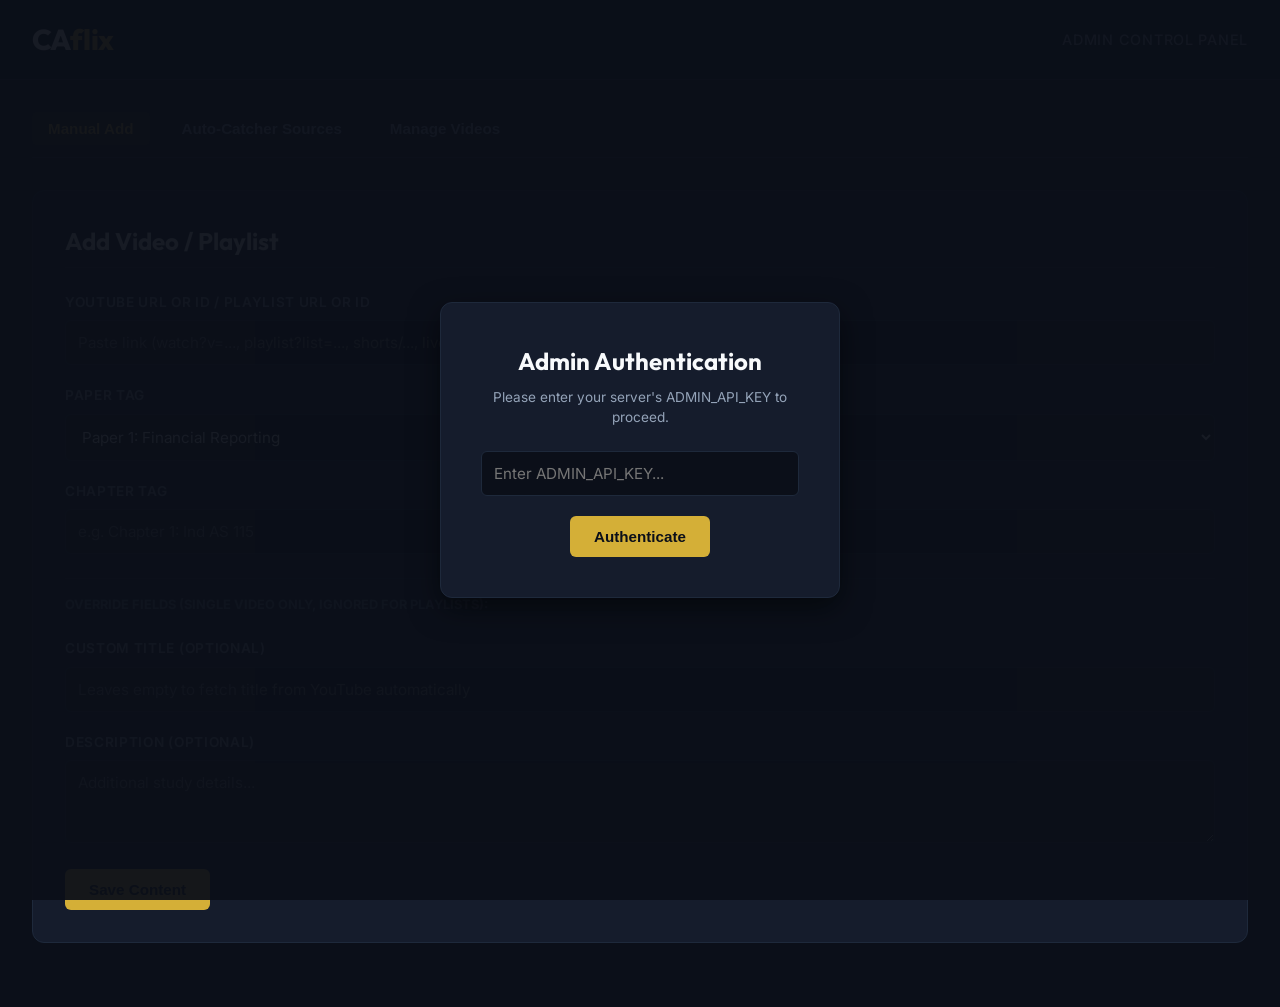
==== admin.html @ 5be849ca "feat: implement manual add, automatic catcher, share button, and supabase storage" ====
<!DOCTYPE html>
<html lang="en">
<head>
    <meta charset="UTF-8">
    <meta name="viewport" content="width=device-width, initial-scale=1.0">
    <title>CAflix Admin Panel</title>
    <!-- Fonts -->
    <link rel="preconnect" href="https://fonts.googleapis.com">
    <link rel="preconnect" href="https://fonts.gstatic.com" crossorigin>
    <link href="https://fonts.googleapis.com/css2?family=Inter:wght@400;500;600;700&family=Outfit:wght@600;700;800&display=swap" rel="stylesheet">
    <link rel="stylesheet" href="style.css">
    
    <style>
        /* Admin specific layouts & components */
        .admin-nav {
            display: flex;
            gap: 1rem;
            margin-bottom: 2rem;
            border-bottom: 1px solid var(--color-border);
            padding-bottom: 0.75rem;
        }
        .nav-tab {
            background: none;
            border: none;
            color: var(--color-text-muted);
            font-size: 0.95rem;
            font-weight: 600;
            cursor: pointer;
            padding: 0.5rem 1rem;
            border-radius: 4px;
            transition: all 0.2s;
        }
        .nav-tab:hover {
            color: var(--color-text-main);
            background-color: rgba(255, 255, 255, 0.05);
        }
        .nav-tab.active {
            color: var(--color-primary-gold);
            background-color: rgba(212, 175, 55, 0.1);
        }
        
        .admin-container {
            max-width: var(--max-content-width);
            margin: 0 auto;
            padding: 2rem;
            width: 100%;
        }

        .admin-section {
            background-color: var(--color-bg-card);
            border: 1px solid var(--color-border);
            border-radius: 12px;
            padding: 2rem;
            margin-bottom: 2rem;
            display: none;
        }
        .admin-section.active {
            display: block;
        }

        .admin-section h2 {
            font-family: 'Outfit', sans-serif;
            font-size: 1.5rem;
            color: var(--color-text-main);
            margin-bottom: 1.5rem;
            border-bottom: 1px solid var(--color-border);
            padding-bottom: 0.5rem;
        }

        .form-group {
            margin-bottom: 1.25rem;
        }
        .form-group label {
            display: block;
            font-size: 0.85rem;
            font-weight: 600;
            color: var(--color-text-muted);
            margin-bottom: 0.5rem;
            text-transform: uppercase;
            letter-spacing: 0.05em;
        }
        .form-group input, .form-group select, .form-group textarea {
            width: 100%;
            background-color: var(--color-bg-main);
            border: 1px solid var(--color-border);
            border-radius: 6px;
            padding: 0.75rem;
            color: var(--color-text-main);
            font-family: inherit;
            font-size: 0.95rem;
            transition: border-color 0.2s;
        }
        .form-group input:focus, .form-group select:focus, .form-group textarea:focus {
            outline: none;
            border-color: var(--color-primary-gold);
        }

        .helper-note {
            background-color: rgba(212, 175, 55, 0.08);
            border-left: 3px solid var(--color-primary-gold);
            padding: 0.75rem 1rem;
            border-radius: 4px;
            font-size: 0.85rem;
            color: var(--color-text-muted);
            margin-bottom: 1.25rem;
            line-height: 1.4;
        }

        .btn-submit {
            background-color: var(--color-primary-gold);
            color: var(--color-bg-main);
            border: none;
            border-radius: 6px;
            padding: 0.75rem 1.5rem;
            font-weight: 700;
            font-size: 0.95rem;
            cursor: pointer;
            transition: all 0.2s;
        }
        .btn-submit:hover {
            background-color: var(--color-primary-gold-hover);
            transform: translateY(-1px);
        }

        /* Tables & Lists */
        .admin-table-container {
            overflow-x: auto;
            margin-top: 1rem;
        }
        table {
            width: 100%;
            border-collapse: collapse;
            text-align: left;
            font-size: 0.9rem;
        }
        th, td {
            padding: 0.75rem 1rem;
            border-bottom: 1px solid var(--color-border);
        }
        th {
            font-weight: 600;
            color: var(--color-text-muted);
            text-transform: uppercase;
            font-size: 0.75rem;
            letter-spacing: 0.05em;
        }
        tr:hover td {
            background-color: rgba(255, 255, 255, 0.02);
        }

        .badge-type {
            font-size: 0.75rem;
            padding: 0.15rem 0.5rem;
            border-radius: 4px;
            font-weight: 600;
            background-color: #334155;
            color: #f1f5f9;
        }
        .badge-type.channel {
            background-color: rgba(239, 68, 68, 0.15);
            color: #ef4444;
        }
        .badge-type.playlist {
            background-color: rgba(59, 130, 246, 0.15);
            color: #3b82f6;
        }

        .btn-danger {
            background: none;
            border: 1px solid #ef4444;
            color: #ef4444;
            padding: 0.35rem 0.75rem;
            border-radius: 4px;
            font-size: 0.8rem;
            font-weight: 600;
            cursor: pointer;
            transition: all 0.2s;
        }
        .btn-danger:hover {
            background-color: #ef4444;
            color: #ffffff;
        }

        .btn-edit {
            background: none;
            border: 1px solid var(--color-primary-gold);
            color: var(--color-primary-gold);
            padding: 0.35rem 0.75rem;
            border-radius: 4px;
            font-size: 0.8rem;
            font-weight: 600;
            cursor: pointer;
            transition: all 0.2s;
            margin-right: 0.5rem;
        }
        .btn-edit:hover {
            background-color: var(--color-primary-gold);
            color: var(--color-bg-main);
        }

        /* Password Overlay Dialog */
        .login-overlay {
            position: fixed;
            top: 0;
            left: 0;
            width: 100%;
            height: 100%;
            background-color: rgba(11, 15, 25, 0.95);
            display: flex;
            align-items: center;
            justify-content: center;
            z-index: 1000;
        }
        .login-card {
            background-color: var(--color-bg-card);
            border: 1px solid var(--color-border);
            border-radius: 12px;
            padding: 2.5rem;
            width: 100%;
            max-width: 400px;
            box-shadow: 0 10px 30px rgba(0, 0, 0, 0.5);
            text-align: center;
        }
        .login-card h2 {
            font-family: 'Outfit', sans-serif;
            margin-bottom: 0.5rem;
            color: var(--color-text-main);
        }
        .login-card p {
            color: var(--color-text-muted);
            font-size: 0.85rem;
            margin-bottom: 1.5rem;
        }

        /* Edit Modal Overlay */
        .modal-overlay {
            position: fixed;
            top: 0;
            left: 0;
            width: 100%;
            height: 100%;
            background-color: rgba(11, 15, 25, 0.8);
            display: flex;
            align-items: center;
            justify-content: center;
            z-index: 500;
            opacity: 0;
            pointer-events: none;
            transition: opacity 0.2s;
        }
        .modal-overlay.active {
            opacity: 1;
            pointer-events: auto;
        }
        .modal-card {
            background-color: var(--color-bg-card);
            border: 1px solid var(--color-border);
            border-radius: 12px;
            padding: 2rem;
            width: 100%;
            max-width: 600px;
            box-shadow: 0 10px 30px rgba(0, 0, 0, 0.5);
        }
        .modal-card h2 {
            font-family: 'Outfit', sans-serif;
            font-size: 1.3rem;
            color: var(--color-text-main);
            margin-bottom: 1.5rem;
            border-bottom: 1px solid var(--color-border);
            padding-bottom: 0.5rem;
        }
        .modal-actions {
            display: flex;
            justify-content: flex-end;
            gap: 1rem;
            margin-top: 1.5rem;
        }
        .btn-cancel {
            background: none;
            border: 1px solid var(--color-border);
            color: var(--color-text-muted);
            padding: 0.75rem 1.5rem;
            border-radius: 6px;
            font-weight: 600;
            cursor: pointer;
            transition: all 0.2s;
        }
        .btn-cancel:hover {
            background-color: rgba(255, 255, 255, 0.05);
            color: var(--color-text-main);
        }

        /* Message popups */
        .toast-message {
            position: fixed;
            bottom: 2rem;
            right: 2rem;
            background-color: var(--color-bg-card);
            border-left: 4px solid var(--color-primary-gold);
            color: var(--color-text-main);
            padding: 1rem 1.5rem;
            border-radius: 6px;
            box-shadow: 0 5px 15px rgba(0, 0, 0, 0.3);
            z-index: 1000;
            display: none;
            animation: slideIn 0.3s ease;
        }
        @keyframes slideIn {
            from { transform: translateY(100px); opacity: 0; }
            to { transform: translateY(0); opacity: 1; }
        }
    </style>
</head>
<body>
    <!-- Header -->
    <header class="app-header">
        <div class="header-container">
            <h1 class="logo" style="cursor: pointer;" onclick="window.location.href='index.html'">CA<span>flix</span></h1>
            <p class="tagline">Admin Control Panel</p>
        </div>
    </header>

    <!-- Passkey Overlay Login -->
    <div id="login-overlay" class="login-overlay">
        <div class="login-card">
            <h2>Admin Authentication</h2>
            <p>Please enter your server's ADMIN_API_KEY to proceed.</p>
            <div class="form-group">
                <input type="password" id="admin-passkey-input" placeholder="Enter ADMIN_API_KEY...">
            </div>
            <button class="btn-submit" onclick="attemptLogin()">Authenticate</button>
            <div id="login-error" style="color: #ef4444; font-size: 0.85rem; margin-top: 1rem; display: none;">Invalid Passkey. Please try again.</div>
        </div>
    </div>

    <!-- Main Workspace Container -->
    <div class="admin-container">
        <!-- Navigation Tab bar -->
        <nav class="admin-nav">
            <button class="nav-tab active" onclick="switchTab('tab-manual')">Manual Add</button>
            <button class="nav-tab" onclick="switchTab('tab-catcher')">Auto-Catcher Sources</button>
            <button class="nav-tab" onclick="switchTab('tab-videos')">Manage Videos</button>
        </nav>

        <!-- TAB A: Manual Add -->
        <section id="tab-manual" class="admin-section active">
            <h2>Add Video / Playlist</h2>
            <form id="form-manual-add" onsubmit="handleManualAdd(event)">
                <div class="form-group">
                    <label for="manual-url">YouTube URL or ID / Playlist URL or ID</label>
                    <input type="text" id="manual-url" placeholder="Paste link (watch?v=..., playlist?list=..., shorts/..., live/...) or raw ID" required>
                </div>
                <div class="form-group">
                    <label for="manual-paper">Paper Tag</label>
                    <select id="manual-paper" required>
                        <option value="Paper 1: Financial Reporting">Paper 1: Financial Reporting</option>
                        <option value="Paper 2: Advanced Financial Management">Paper 2: Advanced Financial Management</option>
                        <option value="Paper 3: Advanced Auditing and Professional Ethics">Paper 3: Advanced Auditing and Professional Ethics</option>
                        <option value="Paper 4: Direct Tax Laws and International Taxation">Paper 4: Direct Tax Laws and International Taxation</option>
                        <option value="Paper 5: Strategic Cost Management and Performance Evaluation">Paper 5: Strategic Cost Management and Performance Evaluation</option>
                    </select>
                </div>
                <div class="form-group">
                    <label for="manual-chapter">Chapter Tag</label>
                    <input type="text" id="manual-chapter" placeholder="e.g. Chapter 1: Ind AS 115" required>
                </div>
                <div style="border-top: 1px solid var(--color-border); margin: 1.5rem 0; padding-top: 1rem;">
                    <p style="font-size: 0.8rem; color: var(--color-text-dark); margin-bottom: 0.75rem; text-transform: uppercase; font-weight: 700;">Override Fields (Single video only, ignored for playlists):</p>
                </div>
                <div class="form-group">
                    <label for="manual-title">Custom Title (Optional)</label>
                    <input type="text" id="manual-title" placeholder="Leaves empty to fetch title from YouTube automatically">
                </div>
                <div class="form-group">
                    <label for="manual-desc">Description (Optional)</label>
                    <textarea id="manual-desc" rows="3" placeholder="Additional study details..."></textarea>
                </div>
                <button type="submit" class="btn-submit" id="submit-manual">Save Content</button>
            </form>
        </section>

        <!-- TAB B: Manage Auto-Catcher Sources -->
        <section id="tab-catcher" class="admin-section">
            <h2>Manage Auto-Catcher</h2>
            <div style="display: grid; grid-template-columns: 1fr 1.2fr; gap: 2rem;">
                
                <!-- Left: Add Catcher Source Form -->
                <div>
                    <h3 style="font-size: 1.1rem; margin-bottom: 1rem; color: var(--color-text-main);">Add Catcher Source</h3>
                    
                    <!-- Warning Notice regarding channel back-fill limits -->
                    <div class="helper-note">
                        <strong>Notice:</strong> This catcher only picks up <strong>NEW</strong> uploads published after the source is added. It does NOT back-fill old uploads. To import a channel's existing library, please add its uploads playlist link under <strong>Manual Add</strong>.
                    </div>

                    <form id="form-add-source" onsubmit="handleAddSource(event)">
                        <div class="form-group">
                            <label for="source-id">YouTube Channel ID or Playlist ID</label>
                            <input type="text" id="source-id" placeholder="e.g. UCxxxxxxxxx or PLxxxxxxxxx" required>
                        </div>
                        <div class="form-group">
                            <label for="source-type">Source Type</label>
                            <select id="source-type" required>
                                <option value="channel">YouTube Channel</option>
                                <option value="playlist">YouTube Playlist</option>
                            </select>
                        </div>
                        <div class="form-group">
                            <label for="source-paper">Assign to Paper</label>
                            <select id="source-paper" required>
                                <option value="Paper 1: Financial Reporting">Paper 1: Financial Reporting</option>
                                <option value="Paper 2: Advanced Financial Management">Paper 2: Advanced Financial Management</option>
                                <option value="Paper 3: Advanced Auditing and Professional Ethics">Paper 3: Advanced Auditing and Professional Ethics</option>
                                <option value="Paper 4: Direct Tax Laws and International Taxation">Paper 4: Direct Tax Laws and International Taxation</option>
                                <option value="Paper 5: Strategic Cost Management and Performance Evaluation">Paper 5: Strategic Cost Management and Performance Evaluation</option>
                            </select>
                        </div>
                        <div class="form-group">
                            <label for="source-chapter">Assign to Chapter</label>
                            <input type="text" id="source-chapter" placeholder="e.g. Chapter 1: Basic concepts" required>
                        </div>
                        <div class="form-group">
                            <label for="source-title">Source Label/Name</label>
                            <input type="text" id="source-title" placeholder="e.g. Educator Channel name" required>
                        </div>
                        <button type="submit" class="btn-submit" id="submit-source">Add Source</button>
                    </form>
                </div>

                <!-- Right: List Current Active Catcher Sources -->
                <div>
                    <h3 style="font-size: 1.1rem; margin-bottom: 1rem; color: var(--color-text-main);">Active Sources</h3>
                    <div class="admin-table-container">
                        <table>
                            <thead>
                                <tr>
                                    <th>Label</th>
                                    <th>Type</th>
                                    <th>Default Paper</th>
                                    <th>Action</th>
                                </tr>
                            </thead>
                            <tbody id="sources-list-body">
                                <!-- Rendered dynamically -->
                            </tbody>
                        </table>
                    </div>
                </div>

            </div>
        </section>

        <!-- TAB C: Manage / Edit Videos -->
        <section id="tab-videos" class="admin-section">
            <h2>Videos Manager</h2>
            <div class="admin-table-container">
                <table>
                    <thead>
                        <tr>
                            <th>Video Title</th>
                            <th>Paper Tag</th>
                            <th>Chapter Tag</th>
                            <th>Actions</th>
                        </tr>
                    </thead>
                    <tbody id="videos-list-body">
                        <!-- Rendered dynamically -->
                    </tbody>
                </table>
            </div>
        </section>
    </div>

    <!-- Edit Modal Dialog -->
    <div id="edit-modal" class="modal-overlay">
        <div class="modal-card">
            <h2>Edit Video Metadata</h2>
            <form id="form-edit-video" onsubmit="handleEditSave(event)">
                <input type="hidden" id="edit-video-db-id">
                <div class="form-group">
                    <label for="edit-video-title">Title</label>
                    <input type="text" id="edit-video-title" required>
                </div>
                <div class="form-group">
                    <label for="edit-video-paper">Paper</label>
                    <select id="edit-video-paper" required>
                        <option value="Paper 1: Financial Reporting">Paper 1: Financial Reporting</option>
                        <option value="Paper 2: Advanced Financial Management">Paper 2: Advanced Financial Management</option>
                        <option value="Paper 3: Advanced Auditing and Professional Ethics">Paper 3: Advanced Auditing and Professional Ethics</option>
                        <option value="Paper 4: Direct Tax Laws and International Taxation">Paper 4: Direct Tax Laws and International Taxation</option>
                        <option value="Paper 5: Strategic Cost Management and Performance Evaluation">Paper 5: Strategic Cost Management and Performance Evaluation</option>
                    </select>
                </div>
                <div class="form-group">
                    <label for="edit-video-chapter">Chapter</label>
                    <input type="text" id="edit-video-chapter" required>
                </div>
                <div class="form-group">
                    <label for="edit-video-desc">Description</label>
                    <textarea id="edit-video-desc" rows="4"></textarea>
                </div>
                <div class="modal-actions">
                    <button type="button" class="btn-cancel" onclick="closeEditModal()">Cancel</button>
                    <button type="submit" class="btn-submit">Save Changes</button>
                </div>
            </form>
        </div>
    </div>

    <!-- Toast messages -->
    <div id="toast" class="toast-message"></div>

    <script>
        let adminKey = '';

        // Check local storage for pre-existing key
        window.addEventListener('DOMContentLoaded', () => {
            const savedKey = localStorage.getItem('caflix_admin_key');
            if (savedKey) {
                adminKey = savedKey;
                document.getElementById('admin-passkey-input').value = savedKey;
                verifyKeyAndInit(savedKey);
            }
        });

        function showToast(message, isError = false) {
            const toast = document.getElementById('toast');
            toast.textContent = message;
            toast.style.borderLeftColor = isError ? '#ef4444' : 'var(--color-primary-gold)';
            toast.style.display = 'block';
            setTimeout(() => {
                toast.style.display = 'none';
            }, 3500);
        }

        async function verifyKeyAndInit(key) {
            try {
                const res = await fetch('/.netlify/functions/admin/sources', {
                    method: 'GET',
                    headers: { 'x-admin-key': key }
                });
                
                if (res.ok) {
                    adminKey = key;
                    localStorage.setItem('caflix_admin_key', key);
                    document.getElementById('login-overlay').style.display = 'none';
                    loadSources();
                    loadVideos();
                } else {
                    localStorage.removeItem('caflix_admin_key');
                    document.getElementById('login-error').style.display = 'block';
                }
            } catch (err) {
                console.error(err);
                showToast('Authentication check failed. Check if local dev server is running.', true);
            }
        }

        function attemptLogin() {
            const key = document.getElementById('admin-passkey-input').value.trim();
            if (!key) {
                showToast('Please enter a key.', true);
                return;
            }
            verifyKeyAndInit(key);
        }

        // Switch Panel Tab views
        function switchTab(tabId) {
            document.querySelectorAll('.nav-tab').forEach(btn => btn.classList.remove('active'));
            document.querySelectorAll('.admin-section').forEach(sec => sec.classList.remove('active'));
            
            // Highlight button
            event.target.classList.add('active');
            // Show section
            document.getElementById(tabId).classList.add('active');
        }

        // ==========================================
        // API FETCH FUNCTIONS
        // ==========================================
        let globalSources = [];
        let globalVideos = [];

        async function loadSources() {
            try {
                const res = await fetch('/.netlify/functions/admin/sources', {
                    headers: { 'x-admin-key': adminKey }
                });
                if (!res.ok) throw new Error(await res.text());
                globalSources = await res.json();
                renderSources();
            } catch (err) {
                showToast('Failed to fetch catcher sources: ' + err.message, true);
            }
        }

        async function loadVideos() {
            try {
                // Main feed is public
                const res = await fetch('/.netlify/functions/videos');
                if (!res.ok) throw new Error(await res.text());
                globalVideos = await res.json();
                renderVideosList();
            } catch (err) {
                showToast('Failed to fetch videos list: ' + err.message, true);
            }
        }

        // ==========================================
        // RENDER FUNCTIONS
        // ==========================================
        function renderSources() {
            const body = document.getElementById('sources-list-body');
            body.innerHTML = '';
            
            if (globalSources.length === 0) {
                body.innerHTML = '<tr><td colspan="4" style="text-align:center; color:var(--color-text-dark);">No active catcher sources.</td></tr>';
                return;
            }

            globalSources.forEach(source => {
                const tr = document.createElement('tr');
                tr.innerHTML = `
                    <td style="font-weight:600;">${source.title || 'Untitled'}</td>
                    <td><span class="badge-type ${source.source_type}">${source.source_type}</span></td>
                    <td>${source.paper}</td>
                    <td>
                        <button class="btn-danger" onclick="deleteSource('${source.id}')">Delete</button>
                    </td>
                `;
                body.appendChild(tr);
            });
        }

        function renderVideosList() {
            const body = document.getElementById('videos-list-body');
            body.innerHTML = '';

            if (globalVideos.length === 0) {
                body.innerHTML = '<tr><td colspan="4" style="text-align:center; color:var(--color-text-dark);">No videos in database. Add some first.</td></tr>';
                return;
            }

            globalVideos.forEach(video => {
                const tr = document.createElement('tr');
                tr.innerHTML = `
                    <td style="font-weight:500; max-width: 300px; overflow: hidden; text-overflow: ellipsis; white-space: nowrap;">${video.title}</td>
                    <td>${video.paper}</td>
                    <td>${video.chapter}</td>
                    <td>
                        <button class="btn-edit" onclick="openEditModal('${video.id}')">Edit</button>
                        <button class="btn-danger" onclick="deleteVideo('${video.id}')">Delete</button>
                    </td>
                `;
                body.appendChild(tr);
            });
        }

        // ==========================================
        // SUBMISSIONS & ACTIONS
        // ==========================================
        async function handleManualAdd(event) {
            event.preventDefault();
            const url = document.getElementById('manual-url').value;
            const paper = document.getElementById('manual-paper').value;
            const chapter = document.getElementById('manual-chapter').value;
            const title = document.getElementById('manual-title').value;
            const description = document.getElementById('manual-desc').value;

            const submitBtn = document.getElementById('submit-manual');
            submitBtn.textContent = 'Saving...';
            submitBtn.disabled = true;

            try {
                const res = await fetch('/.netlify/functions/admin/add-video', {
                    method: 'POST',
                    headers: {
                        'x-admin-key': adminKey,
                        'Content-Type': 'application/json'
                    },
                    body: JSON.stringify({ url, paper, chapter, title, description })
                });

                const data = await res.json();
                if (!res.ok) throw new Error(data.error || 'Server error');

                showToast(data.message || 'Video added successfully!');
                document.getElementById('form-manual-add').reset();
                loadVideos();
            } catch (err) {
                showToast('Failed to save: ' + err.message, true);
            } finally {
                submitBtn.textContent = 'Save Content';
                submitBtn.disabled = false;
            }
        }

        async function handleAddSource(event) {
            event.preventDefault();
            const sourceId = document.getElementById('source-id').value;
            const sourceType = document.getElementById('source-type').value;
            const paper = document.getElementById('source-paper').value;
            const chapter = document.getElementById('source-chapter').value;
            const title = document.getElementById('source-title').value;

            const submitBtn = document.getElementById('submit-source');
            submitBtn.textContent = 'Adding...';
            submitBtn.disabled = true;

            try {
                const res = await fetch('/.netlify/functions/admin/sources', {
                    method: 'POST',
                    headers: {
                        'x-admin-key': adminKey,
                        'Content-Type': 'application/json'
                    },
                    body: JSON.stringify({ sourceId, sourceType, paper, chapter, title })
                });

                const data = await res.json();
                if (!res.ok) throw new Error(data.error || 'Server error');

                showToast('Catcher source added successfully!');
                document.getElementById('form-add-source').reset();
                loadSources();
            } catch (err) {
                showToast('Failed to add source: ' + err.message, true);
            } finally {
                submitBtn.textContent = 'Add Source';
                submitBtn.disabled = false;
            }
        }

        async function deleteSource(id) {
            if (!confirm('Are you sure you want to remove this catcher source? The action will not delete videos that were already compiled.')) return;

            try {
                const res = await fetch(`/.netlify/functions/admin/sources?id=${id}`, {
                    method: 'DELETE',
                    headers: { 'x-admin-key': adminKey }
                });
                if (!res.ok) throw new Error(await res.text());
                showToast('Source deleted.');
                loadSources();
            } catch (err) {
                showToast('Delete failed: ' + err.message, true);
            }
        }

        async function deleteVideo(id) {
            if (!confirm('Are you sure you want to delete this video from the public library?')) return;

            try {
                const res = await fetch(`/.netlify/functions/admin/video?id=${id}`, {
                    method: 'DELETE',
                    headers: { 'x-admin-key': adminKey }
                });
                if (!res.ok) throw new Error(await res.text());
                showToast('Video deleted.');
                loadVideos();
            } catch (err) {
                showToast('Delete failed: ' + err.message, true);
            }
        }

        // ==========================================
        // EDIT VIDEO MODAL OPERATIONS
        // ==========================================
        function openEditModal(videoId) {
            const video = globalVideos.find(v => v.id === videoId);
            if (!video) return;

            document.getElementById('edit-video-db-id').value = video.id;
            document.getElementById('edit-video-title').value = video.title;
            document.getElementById('edit-video-paper').value = video.paper;
            document.getElementById('edit-video-chapter').value = video.chapter;
            document.getElementById('edit-video-desc').value = video.description || '';

            document.getElementById('edit-modal').classList.add('active');
        }

        function closeEditModal() {
            document.getElementById('edit-modal').classList.remove('active');
        }

        async function handleEditSave(event) {
            event.preventDefault();
            const id = document.getElementById('edit-video-db-id').value;
            const title = document.getElementById('edit-video-title').value;
            const paper = document.getElementById('edit-video-paper').value;
            const chapter = document.getElementById('edit-video-chapter').value;
            const description = document.getElementById('edit-video-desc').value;

            try {
                const res = await fetch('/.netlify/functions/admin/video', {
                    method: 'PATCH',
                    headers: {
                        'x-admin-key': adminKey,
                        'Content-Type': 'application/json'
                    },
                    body: JSON.stringify({ id, title, paper, chapter, description })
                });

                if (!res.ok) throw new Error(await res.text());
                showToast('Video details updated successfully!');
                closeEditModal();
                loadVideos();
            } catch (err) {
                showToast('Failed to update: ' + err.message, true);
            }
        }
    </script>
</body>
</html>
---- style.css ----
/* CAflix Design System & Layout Stylesheet */

:root {
    /* Color Palette */
    --color-bg-main: #0b0f19;         /* Premium deep space navy */
    --color-bg-card: #151c2c;         /* Card slate/navy */
    --color-bg-card-hover: #1e293d;   /* Hover highlight */
    --color-primary-gold: #d4af37;    /* Classic gold accent */
    --color-primary-gold-hover: #f3cd57;
    --color-border: #1e293b;
    --color-text-main: #f8fafc;
    --color-text-muted: #94a3b8;
    --color-text-dark: #64748b;
    
    /* Layout Sizes */
    --header-height: 80px;
    --max-content-width: 1400px;
}

/* Base Styles */
* {
    margin: 0;
    padding: 0;
    box-sizing: border-box;
}

body {
    background-color: var(--color-bg-main);
    color: var(--color-text-main);
    font-family: 'Inter', -apple-system, BlinkMacSystemFont, "Segoe UI", Roboto, sans-serif;
    line-height: 1.5;
    min-height: 100vh;
    display: flex;
    flex-direction: column;
}

code {
    font-family: Consolas, Monaco, monospace;
    background-color: rgba(0, 0, 0, 0.3);
    padding: 0.15rem 0.4rem;
    border-radius: 4px;
    color: var(--color-primary-gold-hover);
    font-size: 0.85em;
}

/* Scrollbar styling */
::-webkit-scrollbar {
    width: 8px;
    height: 8px;
}
::-webkit-scrollbar-track {
    background: var(--color-bg-main);
}
::-webkit-scrollbar-thumb {
    background: var(--color-border);
    border-radius: 4px;
}
::-webkit-scrollbar-thumb:hover {
    background: var(--color-text-dark);
}

/* Header Styles */
.app-header {
    background-color: #070a12;
    border-bottom: 1px solid var(--color-border);
    height: var(--header-height);
    display: flex;
    align-items: center;
    position: sticky;
    top: 0;
    z-index: 100;
}

.header-container {
    width: 100%;
    max-width: var(--max-content-width);
    margin: 0 auto;
    padding: 0 2rem;
    display: flex;
    align-items: center;
    justify-content: space-between;
}

.logo {
    font-family: 'Outfit', sans-serif;
    font-size: 1.8rem;
    font-weight: 800;
    letter-spacing: -0.02em;
    color: var(--color-text-main);
    user-select: none;
}

.logo span {
    color: var(--color-primary-gold);
}

.tagline {
    font-size: 0.9rem;
    color: var(--color-text-muted);
    font-weight: 500;
    letter-spacing: 0.05em;
    text-transform: uppercase;
}

/* Main Layout Grid */
.main-container {
    flex: 1;
    display: grid;
    grid-template-columns: 1.6fr 1fr;
    gap: 2.5rem;
    width: 100%;
    max-width: var(--max-content-width);
    margin: 0 auto;
    padding: 2rem;
}

/* Player Column */
.player-section {
    display: flex;
    flex-direction: column;
    gap: 1.5rem;
}

.player-wrapper {
    position: relative;
    width: 100%;
    border-radius: 12px;
    overflow: hidden;
    box-shadow: 0 20px 40px rgba(0, 0, 0, 0.5);
    border: 1px solid var(--color-border);
}

.iframe-container {
    position: relative;
    width: 100%;
    padding-top: 56.25%; /* 16:9 Ratio */
    background-color: #000;
}

.iframe-container iframe {
    position: absolute;
    top: 0;
    left: 0;
    width: 100%;
    height: 100%;
    border: 0;
}

/* Overlay for Placeholder IDs */
.player-placeholder-overlay {
    position: absolute;
    top: 0;
    left: 0;
    width: 100%;
    height: 100%;
    background: linear-gradient(135deg, #151c2c 0%, #0b0f19 100%);
    display: flex;
    flex-direction: column;
    align-items: center;
    justify-content: center;
    z-index: 5;
    text-align: center;
    padding: 2rem;
    opacity: 0;
    pointer-events: none;
    transition: opacity 0.3s ease;
    border-radius: 12px;
}

.iframe-container.is-placeholder .player-placeholder-overlay {
    opacity: 1;
    pointer-events: auto;
}

.placeholder-content {
    max-width: 420px;
}

.placeholder-icon {
    width: 56px;
    height: 56px;
    fill: var(--color-primary-gold);
    margin-bottom: 1.25rem;
    animation: bounce-pulse 2s infinite ease-in-out;
}

@keyframes bounce-pulse {
    0%, 100% { transform: scale(1) translateY(0); opacity: 0.9; }
    50% { transform: scale(1.06) translateY(-4px); opacity: 1; }
}

.placeholder-content h3 {
    font-family: 'Outfit', sans-serif;
    font-size: 1.4rem;
    color: var(--color-text-main);
    margin-bottom: 0.5rem;
}

.placeholder-content p {
    font-size: 0.95rem;
    color: var(--color-text-muted);
    line-height: 1.4;
}

/* Video Info Metadata styling */
.video-info {
    background-color: var(--color-bg-card);
    border: 1px solid var(--color-border);
    border-radius: 12px;
    padding: 1.5rem;
}

#active-video-title {
    font-family: 'Outfit', sans-serif;
    font-size: 1.45rem;
    font-weight: 700;
    color: var(--color-text-main);
    margin-bottom: 0.75rem;
    line-height: 1.3;
}

.video-meta {
    display: flex;
    gap: 0.75rem;
    flex-wrap: wrap;
    margin-bottom: 1.5rem;
}

.meta-badge {
    font-size: 0.8rem;
    font-weight: 600;
    padding: 0.3rem 0.75rem;
    border-radius: 50px;
    letter-spacing: 0.02em;
}

.paper-badge {
    background-color: rgba(212, 175, 55, 0.15);
    color: var(--color-primary-gold-hover);
    border: 1px solid rgba(212, 175, 55, 0.3);
}

.chapter-badge {
    background-color: rgba(255, 255, 255, 0.05);
    color: var(--color-text-muted);
    border: 1px solid var(--color-border);
}

/* External CTAs (Support on YT) */
.engagement-panel {
    border-top: 1px solid var(--color-border);
    padding-top: 1.25rem;
}

.cta-label {
    font-size: 0.8rem;
    color: var(--color-text-dark);
    font-weight: 700;
    text-transform: uppercase;
    letter-spacing: 0.05em;
    margin-bottom: 0.75rem;
}

.cta-buttons {
    display: flex;
    gap: 0.75rem;
    flex-wrap: wrap;
}

.cta-btn {
    display: inline-flex;
    align-items: center;
    gap: 0.5rem;
    padding: 0.6rem 1.1rem;
    border-radius: 6px;
    font-size: 0.85rem;
    font-weight: 600;
    text-decoration: none;
    transition: all 0.2s ease;
    border: none;
    cursor: pointer;
}

.btn-icon {
    width: 15px;
    height: 15px;
}

.btn-like, .btn-comment {
    background-color: rgba(255, 255, 255, 0.04);
    color: var(--color-text-main);
    border: 1px solid var(--color-border);
}

.btn-like:hover, .btn-comment:hover {
    background-color: rgba(255, 255, 255, 0.08);
    border-color: var(--color-text-muted);
    transform: translateY(-1px);
}

.btn-subscribe {
    background-color: #ff0000;
    color: #ffffff;
    border: 1px solid #ff0000;
}

.btn-subscribe:hover {
    background-color: #cc0000;
    border-color: #cc0000;
    box-shadow: 0 4px 12px rgba(255, 0, 0, 0.3);
    transform: translateY(-1px);
}

.btn-share {
    background-color: rgba(212, 175, 55, 0.15);
    color: var(--color-primary-gold);
    border: 1px solid rgba(212, 175, 55, 0.3);
}

.btn-share:hover {
    background-color: rgba(212, 175, 55, 0.25);
    border-color: var(--color-primary-gold-hover);
    transform: translateY(-1px);
}

/* Search Column */
.feed-section {
    display: flex;
    flex-direction: column;
    gap: 1.5rem;
    overflow-y: auto;
    max-height: calc(100vh - var(--header-height) - 4rem);
    padding-right: 0.5rem;
}

.search-container {
    position: sticky;
    top: 0;
    background-color: var(--color-bg-main);
    z-index: 10;
    padding-bottom: 0.5rem;
}

.search-wrapper {
    position: relative;
    display: flex;
    align-items: center;
}

.search-icon {
    position: absolute;
    left: 1rem;
    width: 18px;
    height: 18px;
    stroke: var(--color-text-dark);
}

.search-wrapper input {
    width: 100%;
    background-color: var(--color-bg-card);
    border: 1px solid var(--color-border);
    border-radius: 8px;
    padding: 0.75rem 1rem 0.75rem 2.75rem;
    color: var(--color-text-main);
    font-size: 0.95rem;
    font-family: inherit;
    transition: all 0.25s ease;
}

.search-wrapper input:focus {
    outline: none;
    border-color: var(--color-primary-gold);
    box-shadow: 0 0 0 2px rgba(212, 175, 55, 0.15);
    background-color: var(--color-bg-card-hover);
}

/* Grouped Video Feed list */
.video-feed {
    display: flex;
    flex-direction: column;
    gap: 2rem;
}

.paper-group {
    display: flex;
    flex-direction: column;
    gap: 1.25rem;
}

.paper-title {
    font-family: 'Outfit', sans-serif;
    font-size: 1.05rem;
    font-weight: 700;
    color: var(--color-primary-gold);
    letter-spacing: 0.03em;
    text-transform: uppercase;
    border-left: 3px solid var(--color-primary-gold);
    padding-left: 0.75rem;
    margin-bottom: 0.25rem;
}

.chapter-group {
    display: flex;
    flex-direction: column;
    gap: 0.75rem;
    padding-left: 1rem;
    border-left: 1px solid rgba(255, 255, 255, 0.05);
}

.chapter-title {
    font-size: 0.9rem;
    font-weight: 600;
    color: var(--color-text-muted);
    margin-bottom: 0.25rem;
}

.video-list {
    display: flex;
    flex-direction: column;
    gap: 0.5rem;
}

/* Video Card styling */
.video-card {
    display: flex;
    gap: 1rem;
    background-color: var(--color-bg-card);
    border: 1px solid var(--color-border);
    border-radius: 8px;
    padding: 0.6rem;
    cursor: pointer;
    transition: all 0.2s cubic-bezier(0.4, 0, 0.2, 1);
    position: relative;
    overflow: hidden;
}

.video-card:hover {
    background-color: var(--color-bg-card-hover);
    border-color: var(--color-primary-gold);
    transform: translateX(3px);
}

.video-card.active {
    background-color: rgba(212, 175, 55, 0.06);
    border-color: var(--color-primary-gold);
}

.video-card.active::after {
    content: "";
    position: absolute;
    left: 0;
    top: 0;
    bottom: 0;
    width: 3px;
    background-color: var(--color-primary-gold);
}

/* Thumbnail */
.video-thumb-container {
    width: 100px;
    height: 56px;
    flex-shrink: 0;
    border-radius: 4px;
    overflow: hidden;
    background-color: #070a12;
    position: relative;
}

.video-thumb {
    width: 100%;
    height: 100%;
    object-fit: cover;
}

.thumb-fallback {
    position: absolute;
    top: 0;
    left: 0;
    width: 100%;
    height: 100%;
    background: linear-gradient(135deg, #1e293b 0%, #0f172a 100%);
    display: flex;
    align-items: center;
    justify-content: center;
    font-family: 'Outfit', sans-serif;
    font-weight: 700;
    font-size: 0.85rem;
    color: var(--color-primary-gold);
    border: 1px solid var(--color-border);
}

/* Card details */
.video-card-info {
    display: flex;
    flex-direction: column;
    justify-content: center;
    flex: 1;
}

.video-card-title {
    font-size: 0.85rem;
    font-weight: 500;
    color: var(--color-text-main);
    line-height: 1.35;
    margin-bottom: 0.15rem;
    display: -webkit-box;
    -webkit-line-clamp: 2;
    -webkit-box-orient: vertical;
    overflow: hidden;
}

/* Empty Search State */
.empty-state {
    display: flex;
    align-items: center;
    justify-content: center;
    padding: 3rem 1.5rem;
    background-color: var(--color-bg-card);
    border: 1px dashed var(--color-border);
    border-radius: 10px;
    margin-top: 1rem;
    text-align: center;
}

.empty-state.hidden {
    display: none;
}

.empty-content {
    max-width: 280px;
    display: flex;
    flex-direction: column;
    align-items: center;
    gap: 1rem;
}

.empty-icon {
    width: 44px;
    height: 44px;
    color: var(--color-primary-gold);
    opacity: 0.8;
}

.empty-text {
    font-size: 0.95rem;
    font-weight: 600;
    color: var(--color-text-muted);
    line-height: 1.4;
}

/* Footer Styling */
.app-footer {
    background-color: #070a12;
    border-top: 1px solid var(--color-border);
    text-align: center;
    padding: 1.5rem;
    margin-top: auto;
}

.app-footer p {
    font-size: 0.8rem;
    color: var(--color-text-dark);
    font-weight: 500;
    letter-spacing: 0.02em;
}

/* Modal Overlay System */
.modal-overlay {
    position: fixed;
    top: 0;
    left: 0;
    width: 100%;
    height: 100%;
    background-color: rgba(11, 15, 25, 0.85);
    display: flex;
    align-items: center;
    justify-content: center;
    z-index: 500;
    opacity: 0;
    pointer-events: none;
    transition: opacity 0.3s ease;
}
.modal-overlay.active {
    opacity: 1;
    pointer-events: auto;
}
.modal-card {
    background-color: var(--color-bg-card);
    border: 1px solid var(--color-border);
    border-radius: 12px;
    padding: 2rem;
    width: 100%;
    max-width: 500px;
    box-shadow: 0 10px 30px rgba(0, 0, 0, 0.5);
    animation: scale-up 0.3s cubic-bezier(0.34, 1.56, 0.64, 1);
}
@keyframes scale-up {
    from { transform: scale(0.9); opacity: 0; }
    to { transform: scale(1); opacity: 1; }
}

.share-card h2 {
    font-family: 'Outfit', sans-serif;
    font-size: 1.4rem;
    color: var(--color-text-main);
    margin-bottom: 0.5rem;
}
.share-subtitle {
    font-size: 0.85rem;
    color: var(--color-text-muted);
    margin-bottom: 1.5rem;
}

.share-link-container {
    display: flex;
    gap: 0.5rem;
    margin-bottom: 1.5rem;
}
.share-link-container input {
    flex: 1;
    background-color: var(--color-bg-main);
    border: 1px solid var(--color-border);
    border-radius: 6px;
    padding: 0.75rem;
    color: var(--color-text-muted);
    font-size: 0.85rem;
    outline: none;
}
.share-link-container button {
    background-color: var(--color-primary-gold);
    color: var(--color-bg-main);
    border: none;
    border-radius: 6px;
    padding: 0 1.25rem;
    font-weight: 700;
    cursor: pointer;
    transition: background-color 0.2s;
}
.share-link-container button:hover {
    background-color: var(--color-primary-gold-hover);
}

.share-social-grid {
    display: grid;
    grid-template-columns: 1fr 1fr;
    gap: 1rem;
    margin-bottom: 1.5rem;
}
.share-social-btn {
    display: flex;
    align-items: center;
    justify-content: center;
    gap: 0.5rem;
    padding: 0.75rem;
    border-radius: 6px;
    font-weight: 600;
    font-size: 0.9rem;
    text-decoration: none;
    transition: transform 0.2s, opacity 0.2s;
}
.share-social-btn:hover {
    transform: translateY(-1px);
    opacity: 0.9;
}
.share-social-btn.whatsapp {
    background-color: #25d366;
    color: #ffffff;
}
.share-social-btn.email {
    background-color: rgba(255, 255, 255, 0.05);
    color: var(--color-text-main);
    border: 1px solid var(--color-border);
}
.social-icon {
    width: 18px;
    height: 18px;
}

.btn-cancel {
    background: none;
    border: 1px solid var(--color-border);
    color: var(--color-text-muted);
    padding: 0.75rem 1.5rem;
    border-radius: 6px;
    font-weight: 600;
    cursor: pointer;
    transition: all 0.2s;
    width: 100%;
}
.btn-cancel:hover {
    background-color: rgba(255, 255, 255, 0.05);
    color: var(--color-text-main);
}

/* Mobile & Tablet Responsiveness */
@media (max-width: 1023px) {
    .main-container {
        grid-template-columns: 1fr;
        gap: 2rem;
        padding: 1.5rem;
    }
    
    .feed-section {
        max-height: none;
        overflow-y: visible;
        padding-right: 0;
    }
    
    .search-container {
        position: relative;
    }
}

@media (max-width: 640px) {
    :root {
        --header-height: 70px;
    }
    
    .header-container {
        padding: 0 1rem;
    }
    
    .logo {
        font-size: 1.5rem;
    }
    
    .tagline {
        font-size: 0.75rem;
    }
    
    .main-container {
        padding: 1rem;
        gap: 1.5rem;
    }
    
    #active-video-title {
        font-size: 1.2rem;
    }
    
    .cta-buttons {
        flex-direction: column;
        width: 100%;
    }
    
    .cta-btn {
        width: 100%;
        justify-content: center;
    }
    
    .paper-title {
        font-size: 0.95rem;
    }
    
    .chapter-group {
        padding-left: 0.5rem;
    }
}
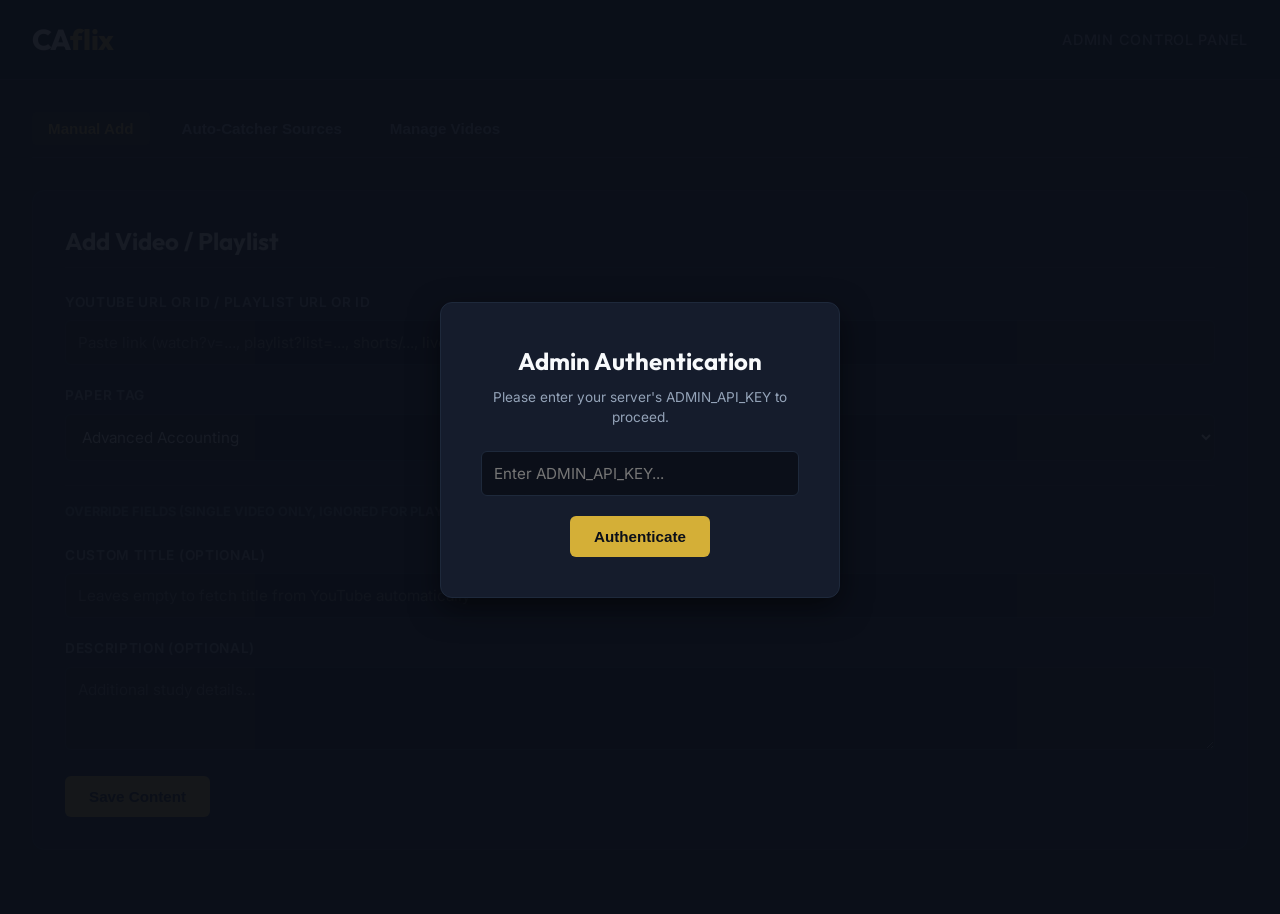
==== commit e22a4b1a: "feat: switch to CA Inter subjects and simplify feed by removing Chapter tag" ====
--- a/admin.html
+++ b/admin.html
@@ -353,16 +353,13 @@
                 <div class="form-group">
                     <label for="manual-paper">Paper Tag</label>
                     <select id="manual-paper" required>
-                        <option value="Paper 1: Financial Reporting">Paper 1: Financial Reporting</option>
-                        <option value="Paper 2: Advanced Financial Management">Paper 2: Advanced Financial Management</option>
-                        <option value="Paper 3: Advanced Auditing and Professional Ethics">Paper 3: Advanced Auditing and Professional Ethics</option>
-                        <option value="Paper 4: Direct Tax Laws and International Taxation">Paper 4: Direct Tax Laws and International Taxation</option>
-                        <option value="Paper 5: Strategic Cost Management and Performance Evaluation">Paper 5: Strategic Cost Management and Performance Evaluation</option>
+                        <option value="Advanced Accounting">Advanced Accounting</option>
+                        <option value="Corporate and Other Laws">Corporate and Other Laws</option>
+                        <option value="Taxation">Taxation</option>
+                        <option value="Cost and Management Accounting">Cost and Management Accounting</option>
+                        <option value="Auditing and Ethics">Auditing and Ethics</option>
+                        <option value="Financial Management and Strategic Management">Financial Management and Strategic Management</option>
                     </select>
-                </div>
-                <div class="form-group">
-                    <label for="manual-chapter">Chapter Tag</label>
-                    <input type="text" id="manual-chapter" placeholder="e.g. Chapter 1: Ind AS 115" required>
                 </div>
                 <div style="border-top: 1px solid var(--color-border); margin: 1.5rem 0; padding-top: 1rem;">
                     <p style="font-size: 0.8rem; color: var(--color-text-dark); margin-bottom: 0.75rem; text-transform: uppercase; font-weight: 700;">Override Fields (Single video only, ignored for playlists):</p>
@@ -388,9 +385,9 @@
                 <div>
                     <h3 style="font-size: 1.1rem; margin-bottom: 1rem; color: var(--color-text-main);">Add Catcher Source</h3>
                     
-                    <!-- Warning Notice regarding channel back-fill limits -->
+                    <!-- Warning Notice regarding channel back-fill limits & paper updates -->
                     <div class="helper-note">
-                        <strong>Notice:</strong> This catcher only picks up <strong>NEW</strong> uploads published after the source is added. It does NOT back-fill old uploads. To import a channel's existing library, please add its uploads playlist link under <strong>Manual Add</strong>.
+                        <strong>Notice:</strong> This catcher only catches <strong>NEW</strong> uploads from now on. To import older videos, add the channel's playlist under Manual Add.
                     </div>
 
                     <form id="form-add-source" onsubmit="handleAddSource(event)">
@@ -408,16 +405,13 @@
                         <div class="form-group">
                             <label for="source-paper">Assign to Paper</label>
                             <select id="source-paper" required>
-                                <option value="Paper 1: Financial Reporting">Paper 1: Financial Reporting</option>
-                                <option value="Paper 2: Advanced Financial Management">Paper 2: Advanced Financial Management</option>
-                                <option value="Paper 3: Advanced Auditing and Professional Ethics">Paper 3: Advanced Auditing and Professional Ethics</option>
-                                <option value="Paper 4: Direct Tax Laws and International Taxation">Paper 4: Direct Tax Laws and International Taxation</option>
-                                <option value="Paper 5: Strategic Cost Management and Performance Evaluation">Paper 5: Strategic Cost Management and Performance Evaluation</option>
+                                <option value="Advanced Accounting">Advanced Accounting</option>
+                                <option value="Corporate and Other Laws">Corporate and Other Laws</option>
+                                <option value="Taxation">Taxation</option>
+                                <option value="Cost and Management Accounting">Cost and Management Accounting</option>
+                                <option value="Auditing and Ethics">Auditing and Ethics</option>
+                                <option value="Financial Management and Strategic Management">Financial Management and Strategic Management</option>
                             </select>
-                        </div>
-                        <div class="form-group">
-                            <label for="source-chapter">Assign to Chapter</label>
-                            <input type="text" id="source-chapter" placeholder="e.g. Chapter 1: Basic concepts" required>
                         </div>
                         <div class="form-group">
                             <label for="source-title">Source Label/Name</label>
@@ -459,7 +453,6 @@
                         <tr>
                             <th>Video Title</th>
                             <th>Paper Tag</th>
-                            <th>Chapter Tag</th>
                             <th>Actions</th>
                         </tr>
                     </thead>
@@ -484,16 +477,13 @@
                 <div class="form-group">
                     <label for="edit-video-paper">Paper</label>
                     <select id="edit-video-paper" required>
-                        <option value="Paper 1: Financial Reporting">Paper 1: Financial Reporting</option>
-                        <option value="Paper 2: Advanced Financial Management">Paper 2: Advanced Financial Management</option>
-                        <option value="Paper 3: Advanced Auditing and Professional Ethics">Paper 3: Advanced Auditing and Professional Ethics</option>
-                        <option value="Paper 4: Direct Tax Laws and International Taxation">Paper 4: Direct Tax Laws and International Taxation</option>
-                        <option value="Paper 5: Strategic Cost Management and Performance Evaluation">Paper 5: Strategic Cost Management and Performance Evaluation</option>
+                        <option value="Advanced Accounting">Advanced Accounting</option>
+                        <option value="Corporate and Other Laws">Corporate and Other Laws</option>
+                        <option value="Taxation">Taxation</option>
+                        <option value="Cost and Management Accounting">Cost and Management Accounting</option>
+                        <option value="Auditing and Ethics">Auditing and Ethics</option>
+                        <option value="Financial Management and Strategic Management">Financial Management and Strategic Management</option>
                     </select>
-                </div>
-                <div class="form-group">
-                    <label for="edit-video-chapter">Chapter</label>
-                    <input type="text" id="edit-video-chapter" required>
                 </div>
                 <div class="form-group">
                     <label for="edit-video-desc">Description</label>
@@ -638,16 +628,15 @@
             body.innerHTML = '';
 
             if (globalVideos.length === 0) {
-                body.innerHTML = '<tr><td colspan="4" style="text-align:center; color:var(--color-text-dark);">No videos in database. Add some first.</td></tr>';
+                body.innerHTML = '<tr><td colspan="3" style="text-align:center; color:var(--color-text-dark);">No videos in database. Add some first.</td></tr>';
                 return;
             }
 
             globalVideos.forEach(video => {
                 const tr = document.createElement('tr');
                 tr.innerHTML = `
-                    <td style="font-weight:500; max-width: 300px; overflow: hidden; text-overflow: ellipsis; white-space: nowrap;">${video.title}</td>
+                    <td style="font-weight:500; max-width: 350px; overflow: hidden; text-overflow: ellipsis; white-space: nowrap;">${video.title}</td>
                     <td>${video.paper}</td>
-                    <td>${video.chapter}</td>
                     <td>
                         <button class="btn-edit" onclick="openEditModal('${video.id}')">Edit</button>
                         <button class="btn-danger" onclick="deleteVideo('${video.id}')">Delete</button>
@@ -664,7 +653,6 @@
             event.preventDefault();
             const url = document.getElementById('manual-url').value;
             const paper = document.getElementById('manual-paper').value;
-            const chapter = document.getElementById('manual-chapter').value;
             const title = document.getElementById('manual-title').value;
             const description = document.getElementById('manual-desc').value;
 
@@ -679,7 +667,7 @@
                         'x-admin-key': adminKey,
                         'Content-Type': 'application/json'
                     },
-                    body: JSON.stringify({ url, paper, chapter, title, description })
+                    body: JSON.stringify({ url, paper, title, description }) // Excludes chapter
                 });
 
                 const data = await res.json();
@@ -701,7 +689,6 @@
             const sourceId = document.getElementById('source-id').value;
             const sourceType = document.getElementById('source-type').value;
             const paper = document.getElementById('source-paper').value;
-            const chapter = document.getElementById('source-chapter').value;
             const title = document.getElementById('source-title').value;
 
             const submitBtn = document.getElementById('submit-source');
@@ -715,7 +702,7 @@
                         'x-admin-key': adminKey,
                         'Content-Type': 'application/json'
                     },
-                    body: JSON.stringify({ sourceId, sourceType, paper, chapter, title })
+                    body: JSON.stringify({ sourceId, sourceType, paper, title }) // Excludes chapter
                 });
 
                 const data = await res.json();
@@ -774,7 +761,6 @@
             document.getElementById('edit-video-db-id').value = video.id;
             document.getElementById('edit-video-title').value = video.title;
             document.getElementById('edit-video-paper').value = video.paper;
-            document.getElementById('edit-video-chapter').value = video.chapter;
             document.getElementById('edit-video-desc').value = video.description || '';
 
             document.getElementById('edit-modal').classList.add('active');
@@ -789,7 +775,6 @@
             const id = document.getElementById('edit-video-db-id').value;
             const title = document.getElementById('edit-video-title').value;
             const paper = document.getElementById('edit-video-paper').value;
-            const chapter = document.getElementById('edit-video-chapter').value;
             const description = document.getElementById('edit-video-desc').value;
 
             try {
@@ -799,7 +784,7 @@
                         'x-admin-key': adminKey,
                         'Content-Type': 'application/json'
                     },
-                    body: JSON.stringify({ id, title, paper, chapter, description })
+                    body: JSON.stringify({ id, title, paper, description }) // Excludes chapter
                 });
 
                 if (!res.ok) throw new Error(await res.text());
